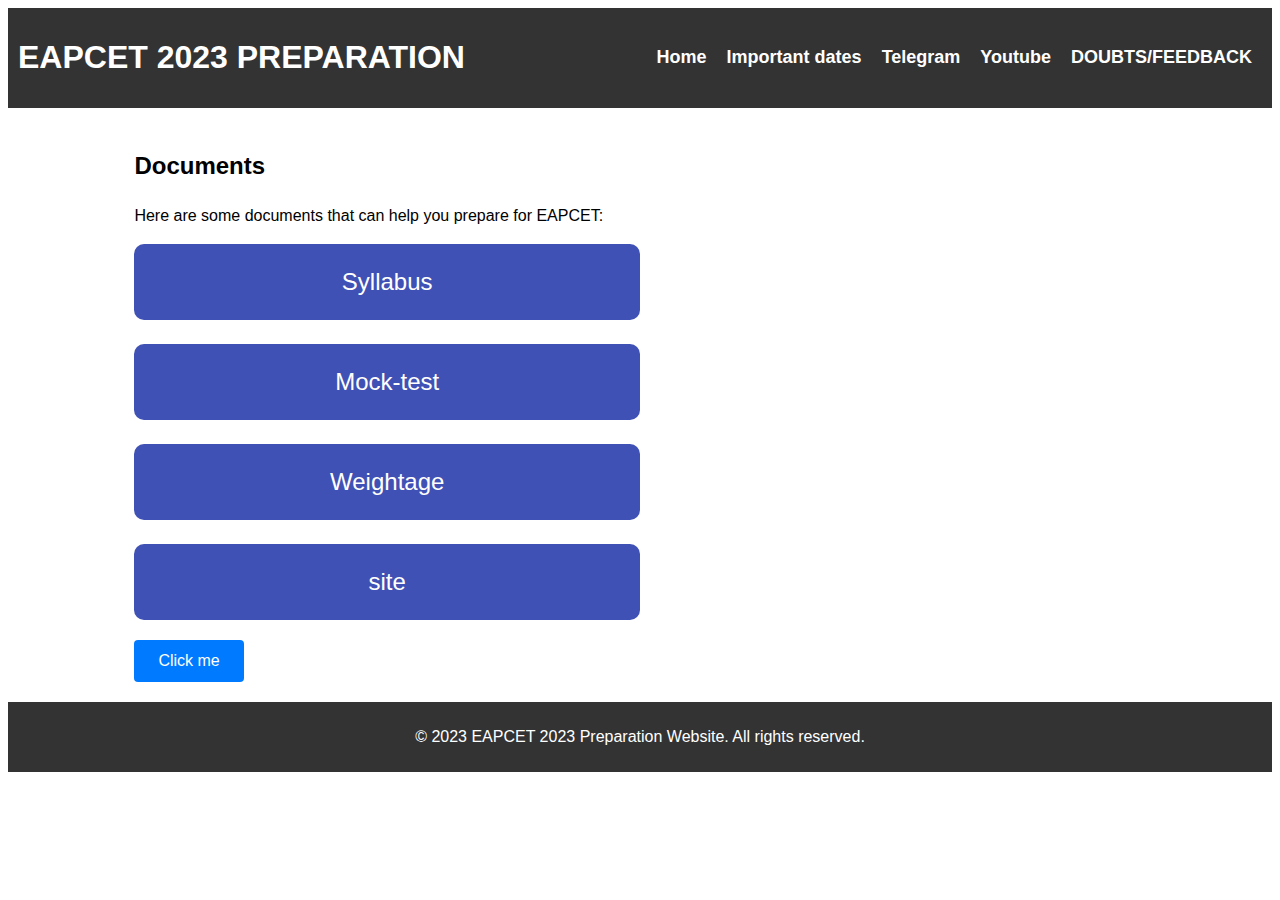
==== index.html @ 0f3696af "Add files via upload" ====
<!DOCTYPE html>
<html>
<head>
	<title>EAPCET 2K23 Preparation </title>
    <link rel="shortcut icon" href="LEARNING HUB.png" type="image/png">
    <meta name="viewport" content="width=device-width, initial-scale=1.0">
    <link rel="stylesheet" href="style.css">
    <link href="https://fonts.googleapis.com/css?family=Open+Sans&display=swap" rel="stylesheet">
    <style>
       body {
      font-family: 'Montserrat', sans-serif;
    }
    </style>
  </head>
	
</head>
<body>
  
	<header class="header">
		       <h1>EAPCET  2023 PREPARATION</h1>
           <nav>
            <ul>
              <li><a href="#">Home</a></li>
              <li><a href="impdates.html">Important dates</a></li>
              <li><a href="https://t.me/+6hAcimAeZNNjOWJl">Telegram</a></li>
              <li><a href="https://www.youtube.com/@eapcet2023_preparation/featured">Youtube</a></li>
              <li><a href=" ">DOUBTS/FEEDBACK</a></li>
            </ul>
          </nav>
	</header>
  
	<main class="content">
		<h2>Documents</h2>
		<p>Here are some documents that can help you prepare for EAPCET:</p>
		
		<a href="syllabus.html" class="big-block-link-button" >Syllabus</a><br>

    <a href="https://g01.digialm.com//OnlineAssessment/index.html?1480@@M54"target="_blank" class="big-block-link-button" >Mock-test</a><br>
    <!--<div class="dropdown">
      <a href="#" class="big-block-link-button" >MOCK-TEST</a><br>
      <div class="dropdown-content">
        <a href="#">Mock-test1</a>
        <a href="#">Mock-test2</a>
        
      </div>
    </div>-->
    <a href="weight.html" class="big-block-link-button">Weightage</a><br>
    <a href="index.html" class="big-block-link-button">site</a>

    <button href="index.html" class="btn-primary">Click me</button>
	</main>
	<footer class="footer">
<p>&copy; 2023 EAPCET 2023 Preparation Website. All rights reserved.</p>
	</footer>
</body>
</html>
---- style.css ----
/* Default styles */
header {
    display: flex;
    justify-content: space-between;
    align-items: center;
    padding: 20px;
    background-color: #333;
    color: #fff;
  }
  
  nav ul {
    list-style: none;
    margin: 0;
    padding: 0;
    display: flex;
  }
  
  nav li {
    margin: 0 10px;
    font-size: large;
    font-weight:bold;
  }
  
  nav a {
    color: #fff;
    text-decoration: none;
  }
  
  main {
    padding: 20px;
  }
  
  button {
    background-color: #333;
    color: #fff;
    border: none;
    padding: 10px 20px;
    border-radius: 4px;
    margin-top: 20px;
  }
  
  footer {
    background-color: #333;
    color: #fff;
    text-align: center;
    padding: 10px;
  }
  
  /* Media queries for smaller screens */
  @media screen and (max-width: 768px) {
    header {
      flex-direction: column;
    }
    
    nav {
      margin-top: 20px;
    }
    
    button {
      width: 100%;
    }
  }
  .content {
    width: 80%;
    margin: 0 auto;
    padding: 20px;
    font-family: Arial, sans-serif;
    font-size: 16px;
    line-height: 1.5;
}

/* Styling for the header */
.header {
    background-color: #333;
    color: #fff;
    padding: 10px;
    text-align: center;
    
}

/* Styling for the footer */
.footer {
    background-color: #333;
    color: #fff;
    padding: 10px;
    text-align: center;
    
    bottom: 0;
    left: 0;
    right: 0;
}
.big-block-link-button {
  display: block;
  width: 50%;
  background-color: #3F51B5;
  color: #fff;
  text-align: center;
  text-decoration: none;
  padding: 20px;
  font-size: 24px;
  border-radius: 10px;
  box-sizing: border-box;
  transition: background-color 0.2s ease-in-out;
}

.big-block-link-button:hover {
  background-color: #2c3e50;
}
.btn-primary {
  background-color: #007bff;
  color: #fff;
  border: none;
  padding: 12px 24px;
  font-size: 16px;
  border-radius: 4px;
  cursor: pointer;
  transition: background-color 0.3s ease;
}

.btn-primary:hover {
  background-color: #0069d9;
}
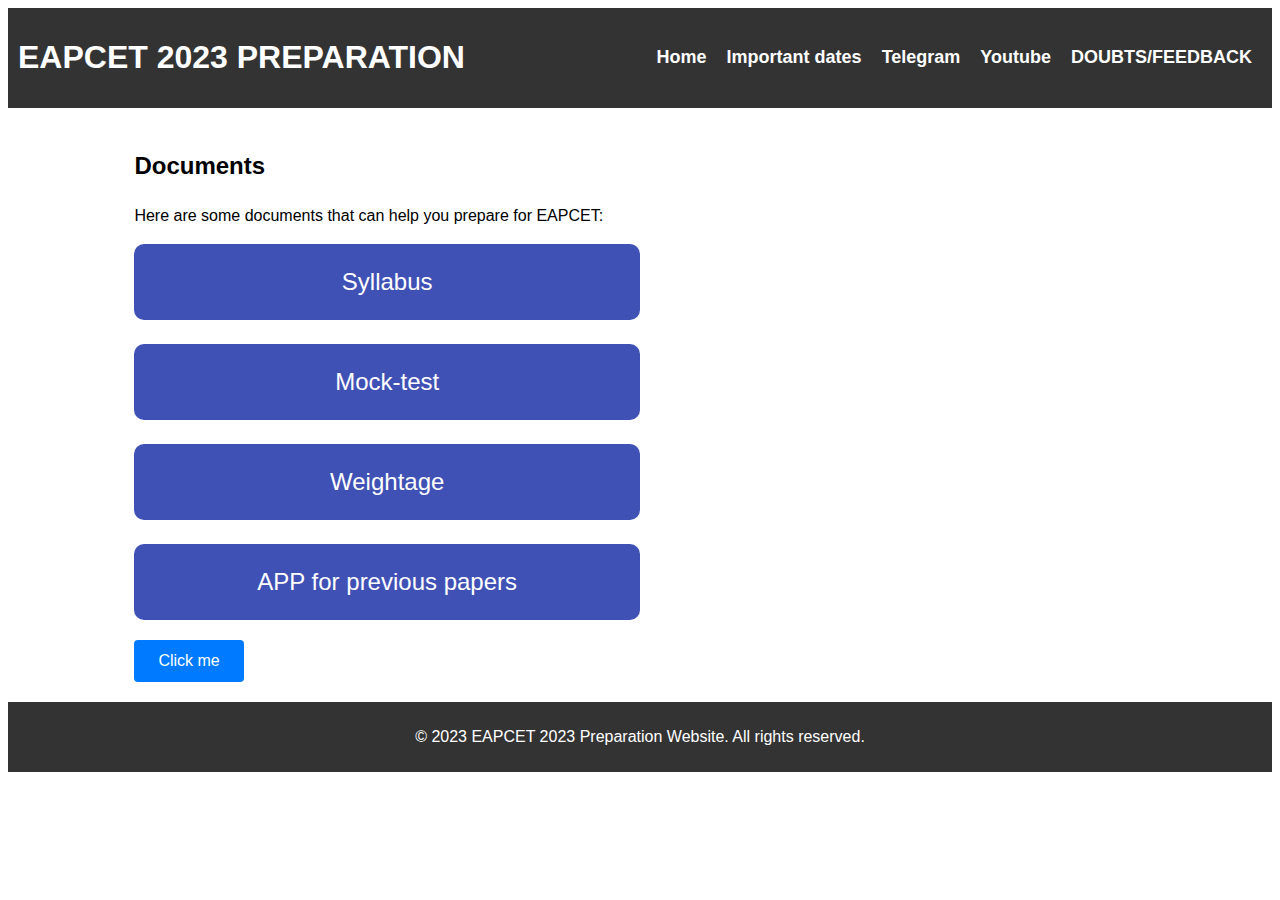
==== commit 714694a1: "Update index.html" ====
--- a/index.html
+++ b/index.html
@@ -45,7 +45,7 @@
       </div>
     </div>-->
     <a href="weight.html" class="big-block-link-button">Weightage</a><br>
-    <a href="index.html" class="big-block-link-button">site</a>
+    <a href="https://play.google.com/store/apps/details?id=com.iexamonline.eamcetengineerprev"target="blank"class="big-block-link-button">APP for previous papers</a>
 
     <button href="index.html" class="btn-primary">Click me</button>
 	</main>
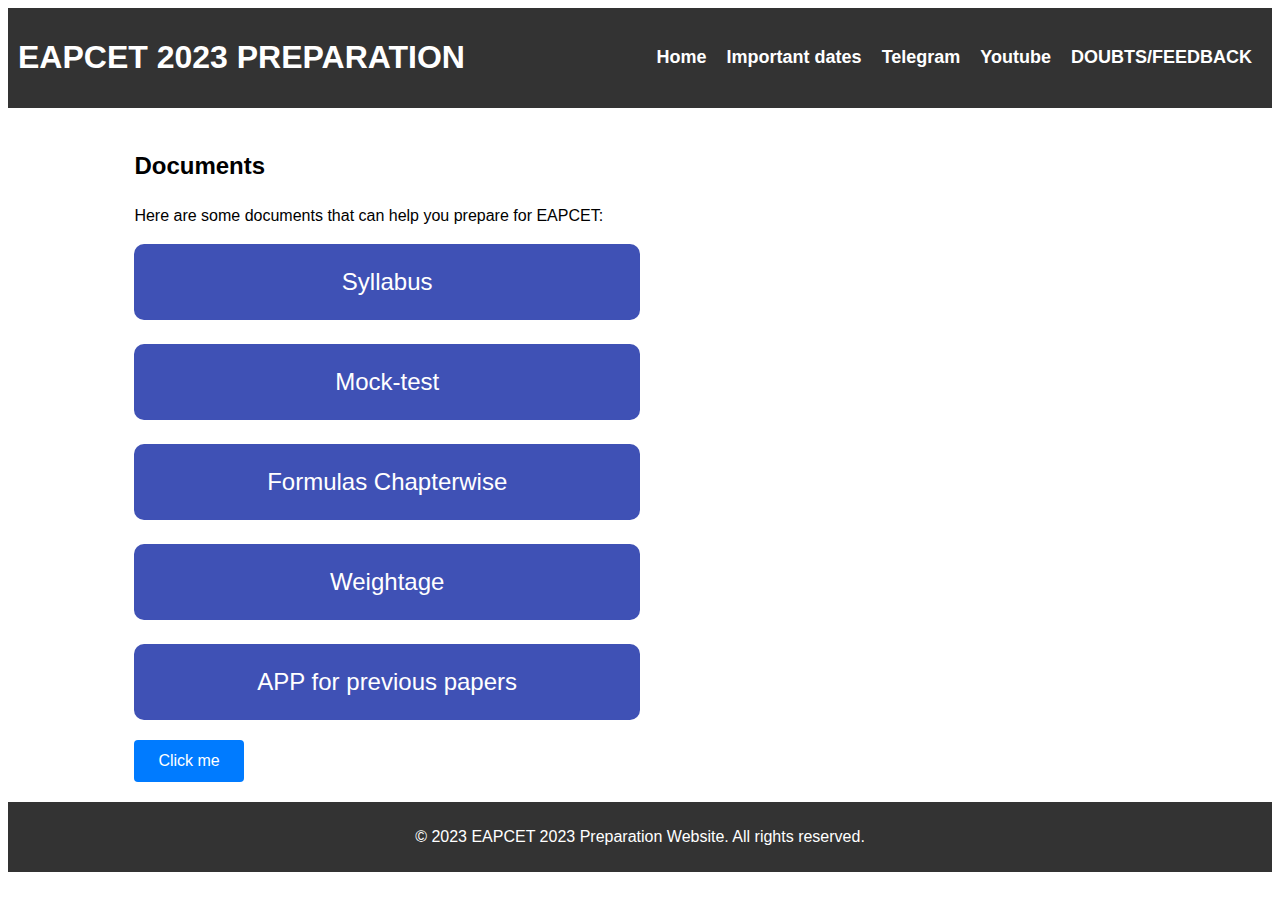
==== commit b3e700de: "Update index.html" ====
--- a/index.html
+++ b/index.html
@@ -6,12 +6,14 @@
     <meta name="viewport" content="width=device-width, initial-scale=1.0">
     <link rel="stylesheet" href="style.css">
     <link href="https://fonts.googleapis.com/css?family=Open+Sans&display=swap" rel="stylesheet">
+<script async src="https://pagead2.googlesyndication.com/pagead/js/adsbygoogle.js?client=ca-pub-6976794138087000"
+     crossorigin="anonymous"></script>
     <style>
        body {
       font-family: 'Montserrat', sans-serif;
     }
     </style>
-  </head>
+ 
 	
 </head>
 <body>
@@ -36,14 +38,8 @@
 		<a href="syllabus.html" class="big-block-link-button" >Syllabus</a><br>
 
     <a href="https://g01.digialm.com//OnlineAssessment/index.html?1480@@M54"target="_blank" class="big-block-link-button" >Mock-test</a><br>
-    <!--<div class="dropdown">
-      <a href="#" class="big-block-link-button" >MOCK-TEST</a><br>
-      <div class="dropdown-content">
-        <a href="#">Mock-test1</a>
-        <a href="#">Mock-test2</a>
-        
-      </div>
-    </div>-->
+     <a href="formulas.html" class="big-block-link-button">Formulas Chapterwise</a><br>
+ 
     <a href="weight.html" class="big-block-link-button">Weightage</a><br>
     <a href="https://play.google.com/store/apps/details?id=com.iexamonline.eamcetengineerprev"target="blank"class="big-block-link-button">APP for previous papers</a>
 
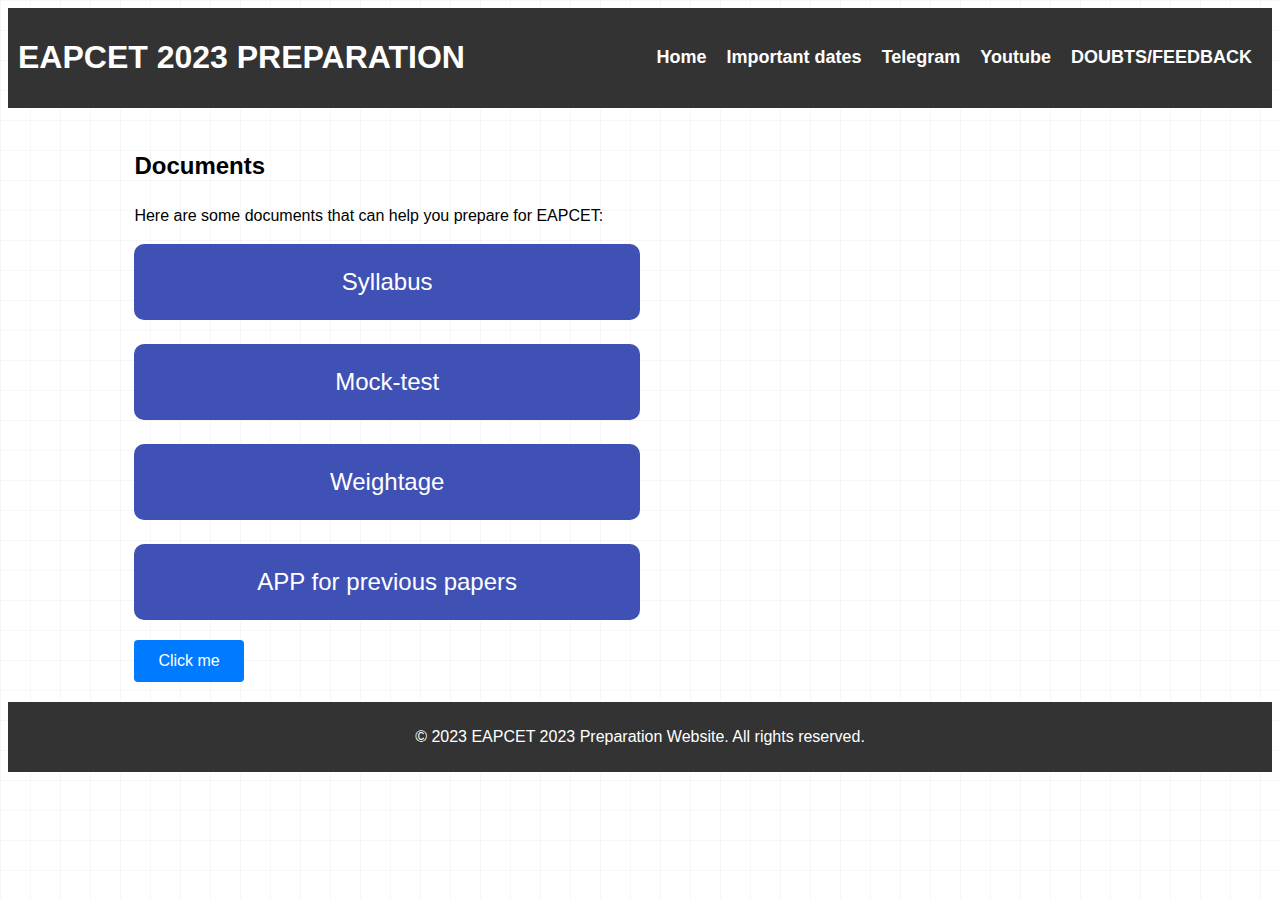
==== commit d2a4f706: "Add files via upload" ====
--- a/index.html
+++ b/index.html
@@ -6,14 +6,13 @@
     <meta name="viewport" content="width=device-width, initial-scale=1.0">
     <link rel="stylesheet" href="style.css">
     <link href="https://fonts.googleapis.com/css?family=Open+Sans&display=swap" rel="stylesheet">
-<script async src="https://pagead2.googlesyndication.com/pagead/js/adsbygoogle.js?client=ca-pub-6976794138087000"
-     crossorigin="anonymous"></script>
     <style>
        body {
       font-family: 'Montserrat', sans-serif;
     }
     </style>
- 
+    
+  </head>
 	
 </head>
 <body>
@@ -30,16 +29,24 @@
             </ul>
           </nav>
 	</header>
-  
+ 
 	<main class="content">
 		<h2>Documents</h2>
 		<p>Here are some documents that can help you prepare for EAPCET:</p>
+  
+
 		
 		<a href="syllabus.html" class="big-block-link-button" >Syllabus</a><br>
 
     <a href="https://g01.digialm.com//OnlineAssessment/index.html?1480@@M54"target="_blank" class="big-block-link-button" >Mock-test</a><br>
-     <a href="formulas.html" class="big-block-link-button">Formulas Chapterwise</a><br>
- 
+    <!--<div class="dropdown">
+      <a href="#" class="big-block-link-button" >MOCK-TEST</a><br>
+      <div class="dropdown-content">
+        <a href="#">Mock-test1</a>
+        <a href="#">Mock-test2</a>
+        
+      </div>
+    </div>-->
     <a href="weight.html" class="big-block-link-button">Weightage</a><br>
     <a href="https://play.google.com/store/apps/details?id=com.iexamonline.eamcetengineerprev"target="blank"class="big-block-link-button">APP for previous papers</a>
 
@@ -49,4 +56,4 @@
 <p>&copy; 2023 EAPCET 2023 Preparation Website. All rights reserved.</p>
 	</footer>
 </body>
-</html>
+</html>--- a/style.css
+++ b/style.css
@@ -116,7 +116,11 @@
   cursor: pointer;
   transition: background-color 0.3s ease;
 }
-
-.btn-primary:hover {
-  background-color: #0069d9;
-}+body {
+  background-color: #fff; /* or any other light color */
+}
+body {
+  background-image: linear-gradient(to right, rgba(0, 0, 0, 0.03) 1px, transparent 1px),
+                    linear-gradient(to bottom, rgba(0, 0, 0, 0.03) 1px, transparent 1px);
+  background-size: 30px 30px;
+}
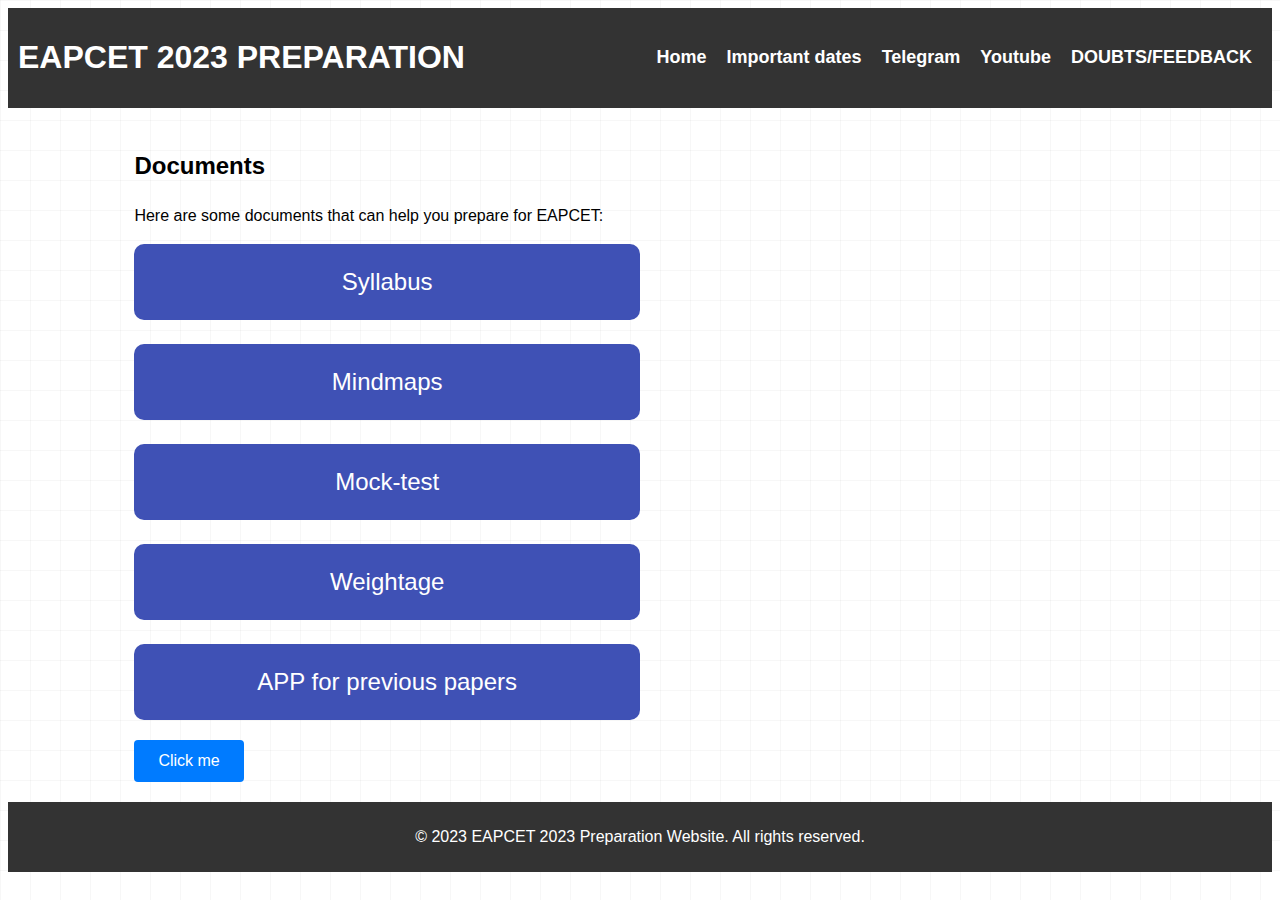
==== commit 25701722: "Update index.html" ====
--- a/index.html
+++ b/index.html
@@ -37,6 +37,8 @@
 
 		
 		<a href="syllabus.html" class="big-block-link-button" >Syllabus</a><br>
+<a href="mindmaps.html" class="big-block-link-button" >Mindmaps</a><br>
+
 
     <a href="https://g01.digialm.com//OnlineAssessment/index.html?1480@@M54"target="_blank" class="big-block-link-button" >Mock-test</a><br>
     <!--<div class="dropdown">
@@ -56,4 +58,4 @@
 <p>&copy; 2023 EAPCET 2023 Preparation Website. All rights reserved.</p>
 	</footer>
 </body>
-</html>+</html>
